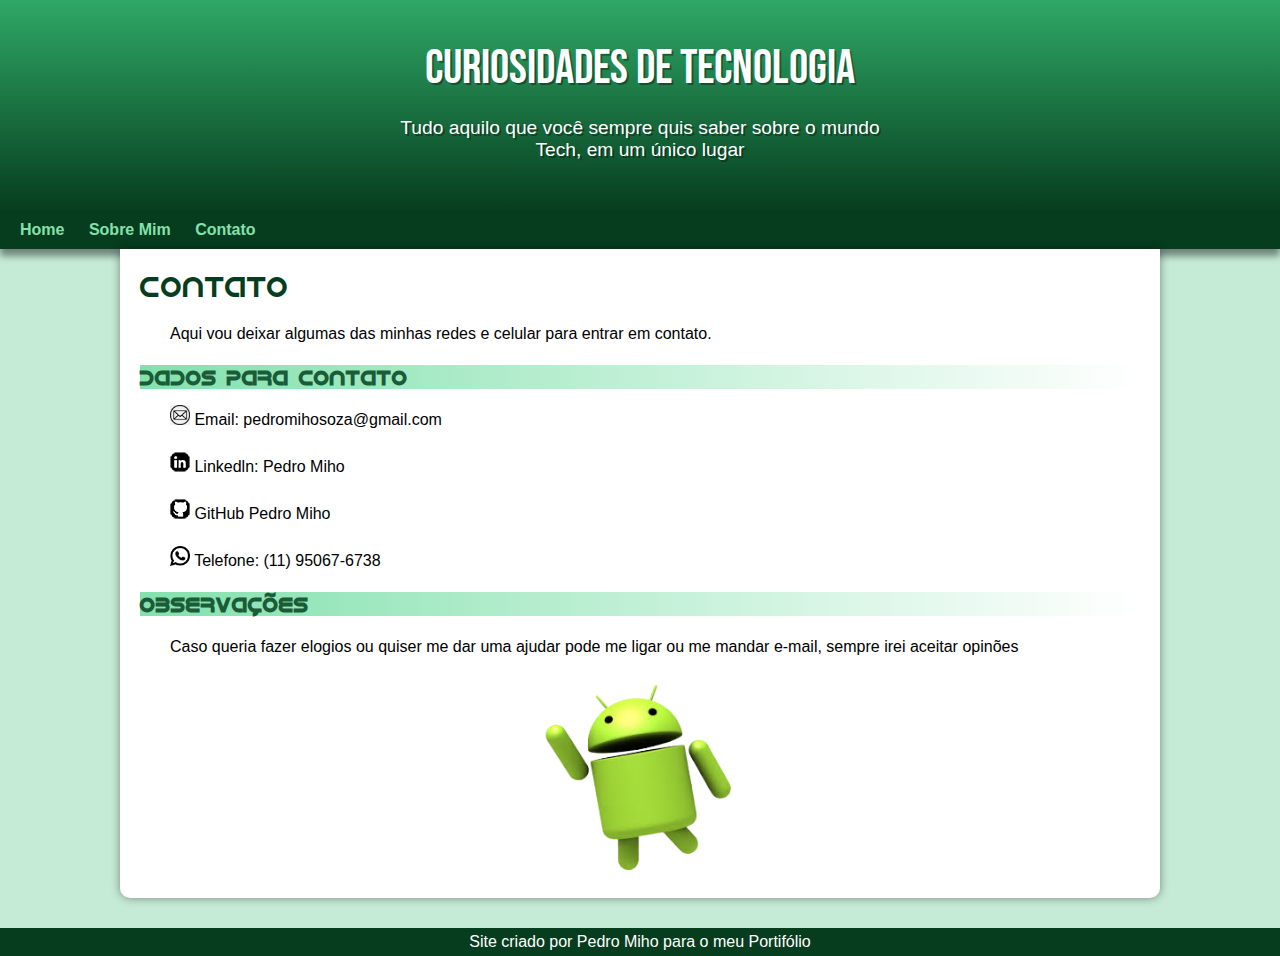
==== index03.html @ 950b2ad8 "Initial commit" ====
<!DOCTYPE html>
<html lang="pt-br">
<head>
    <meta charset="UTF-8">
    <meta http-equiv="X-UA-Compatible" content="IE=edge">
    <meta name="viewport" content="width=device-width, initial-scale=1.0">
    <title>Contatos</title>
    <link rel="stylesheet" href="style3.css">
    <link rel="shortcut icon" href="imagens/favicon.ico" type="image/x-icon">
</head>
<body>
    <header>
        <h1>Curiosidades de Tecnologia</h1>
        <p>Tudo aquilo que você sempre quis saber sobre o mundo Tech, em um único lugar</p>
    </header>
    <nav>
        <a href="index.html">Home</a>
        <a href="index02.html">Sobre Mim</a>
        <a href="index03.html">Contato</a>
    </nav>

    <main>
        <article>

            <h1>
                CONTATO      
            </h1>

            <p>Aqui vou deixar algumas das minhas redes e celular para entrar em contato.</p>

            <h2>
                Dados para contato
            </h2>
            
            <p><img src="imagens/email.png" alt=""> Email: pedromihosoza@gmail.com</p>

            <p><img src="imagens/icone-linkedin.png" alt="">  Linkedln: <a href="https://www.linkedin.com/in/pedro-miho-31409b226" target="_blank">Pedro Miho</a></p>

            <p><img src="imagens/icone-github.png" alt="">  GitHub <a href="https://github.com/PedroMiho"></a>Pedro Miho</p>

            <p><img src="imagens/whats.png" alt="">  Telefone: (11) 95067-6738</p>

            <h2>Observações</h2>

            <p>Caso queria fazer elogios ou quiser me dar uma ajudar pode me ligar ou me mandar e-mail, sempre irei aceitar opinões</p>

            <img src="imagens/images-removebg-preview.png" alt="" id="android">

        </article>
    </main>

    <footer>
        <p>Site criado por Pedro Miho para o meu Portifólio</p>
    </footer>
</body>
</html>
---- style3.css ----
@charset "UTF-8";

@import url('https://fonts.googleapis.com/css2?family=Bebas+Neue&display=swap');

@font-face {
    font-family: 'Android';
    src: url("fontes/idroid.otf") format('opentype');
    font-weight: normal;
}


/*
Cores Usadas no site
#c5ebd6
#83e1ad
#3ddc84
#2fa866
#1a5c37
#063dle
*/

:root{
    --cor0:#c5ebd6;
    --cor1:#83e1ad;
    --cor2:#3ddc84;
    --cor3:#2fa866;
    --cor4:#1a5c37;
    --cor5:#063d1e;

    --fontes: Arial, Verdana, sans-serif;
    --fontes-destaque: 'Bebas Neue', sans-serif; 
    --fonte-android:'Android', sans-serif;
}

*{
    margin: 0px;
    padding: 0px;
}



body{
    background-color: var(--cor0);
    font-family: var(--fontes);
    height: 98vh;
}

a.externo::after{
    content: '00A0\1F517';
}


header{
    min-height: 150px;
    text-align: center;
    padding-top: 40px;
    background-image: linear-gradient(to bottom,  var(--cor3), var(--cor5) ) ;
}

header > h1 {
    color: white;
    font-family: var(--fontes-destaque);
    margin-bottom: 20px;
    font-size: 3em;
    text-shadow: 2px 2px 0px rgba(0, 0, 0, 0.342);
    font-weight: normal;
}

header > p {
    font-family: var(--fontes);
    font-size: 1.2em;
    color: white;
    max-width: 500px;
    padding-right: 10px;
    padding-left: 10px;
    margin: auto;
    padding-bottom: 50px;
    text-shadow: 2px 2px 0px rgba(0, 0, 0, 0.342);
}

nav {
    background-color: var(--cor5);
    padding: 10px;
    box-shadow: 0px 7px 7px rgba(0, 0, 0, 0.438);    
}

nav>a{
    color: var(--cor1);
    font-weight: bold;
    text-decoration: none;
    padding: 10px;  
    border-radius: 5px;
    
}

nav>a:hover{
    background-color: var(--cor3);
    color: var(--cor5);
}

/* Conteudo Principal*/

main{
    background-color: white;
    min-width: 300px;
    max-width: 1000px;
    margin: auto;
    padding: 20px;
    box-shadow: 0px 0px 10px rgba(0, 0, 0, 0.411);
    margin-bottom: 30px;
    border-radius: 0px 0px 10px 10px;
}

main h1 {
    color: var(--cor5);
    font-family: var(--fonte-android);
    font-weight: normal;
    font-size: 1.8em;
}

main h2 {
    font-family: var(--fonte-android);
    color: var(--cor4);
    font-size: 1.3em;
    background-image: linear-gradient(to right, var(--cor1), transparent) ;

}

main p{
    margin: 15px 0px;
    text-align: justify;
    text-indent: 30px;
    line-height: 2em;
}

main strong {
    color: var(--cor4);
    font-weight: bolder;
}

main a {
    text-decoration: none;
    color: black
     
}

main a:hover{
    text-decoration: underline;
    color: var(--cor4);
}



.pequena{
    display:block;
    max-width: 350px;
    margin: auto;
}

aside{
    background-color: var(--cor1);
    padding: 10px;
    border-radius: 10px;
    box-shadow: 3px 3px 8px rgba(0, 0, 0, 0.37);
}

aside > h3 {
    background-color: var(--cor4);
    color: white;
    padding: 10px;
    margin: -10px -10px 0px -10px;
    border-radius: 10px 10px 0px 0px;
}

aside > ul{
    list-style-type: '\2714\00A0\00A0';
    list-style-position: inside;
    columns: 2;
}

#video{
    background-color: var(--cor5);
    margin: 0px -20px 30px -20px;
    padding: 20px;
    padding-bottom: 56%;
    position: relative;
}


#video>iframe{
    position: absolute;
    top: 5%;
    left: 5%;
    width: 90%;
    height: 90%;
}

img{
    width: 20px;
    height: 20px;
    
}

#android{
    display: block;
    height: 200px;
    width: 200px;
    margin: auto;
}

/*Rodapé*/

footer{
    background-color: var(--cor5);
    color: white;
    text-align: center;
    font-size: 1em;
    padding: 5px;
}
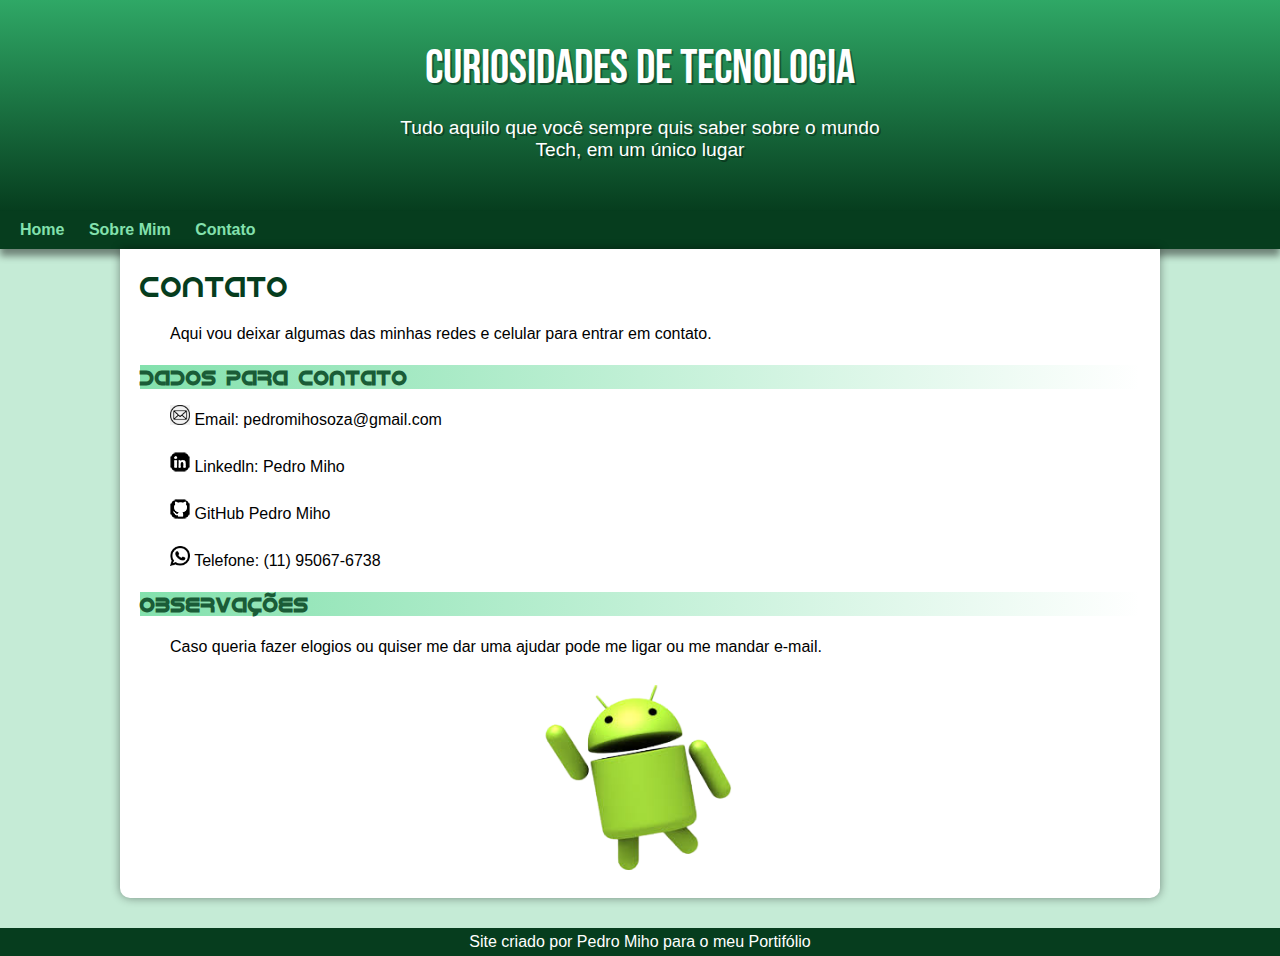
==== commit 7c1d5057: "Update index03.html" ====
--- a/index03.html
+++ b/index03.html
@@ -36,13 +36,13 @@
 
             <p><img src="imagens/icone-linkedin.png" alt="">  Linkedln: <a href="https://www.linkedin.com/in/pedro-miho-31409b226" target="_blank">Pedro Miho</a></p>
 
-            <p><img src="imagens/icone-github.png" alt="">  GitHub <a href="https://github.com/PedroMiho"></a>Pedro Miho</p>
+            <p><img src="imagens/icone-github.png" alt="">  GitHub <a href="https://github.com/PedroMiho" target="_blank">Pedro Miho</a></p>
 
             <p><img src="imagens/whats.png" alt="">  Telefone: (11) 95067-6738</p>
 
             <h2>Observações</h2>
 
-            <p>Caso queria fazer elogios ou quiser me dar uma ajudar pode me ligar ou me mandar e-mail, sempre irei aceitar opinões</p>
+            <p>Caso queria fazer elogios ou quiser me dar uma ajudar pode me ligar ou me mandar e-mail.</p>
 
             <img src="imagens/images-removebg-preview.png" alt="" id="android">
 
